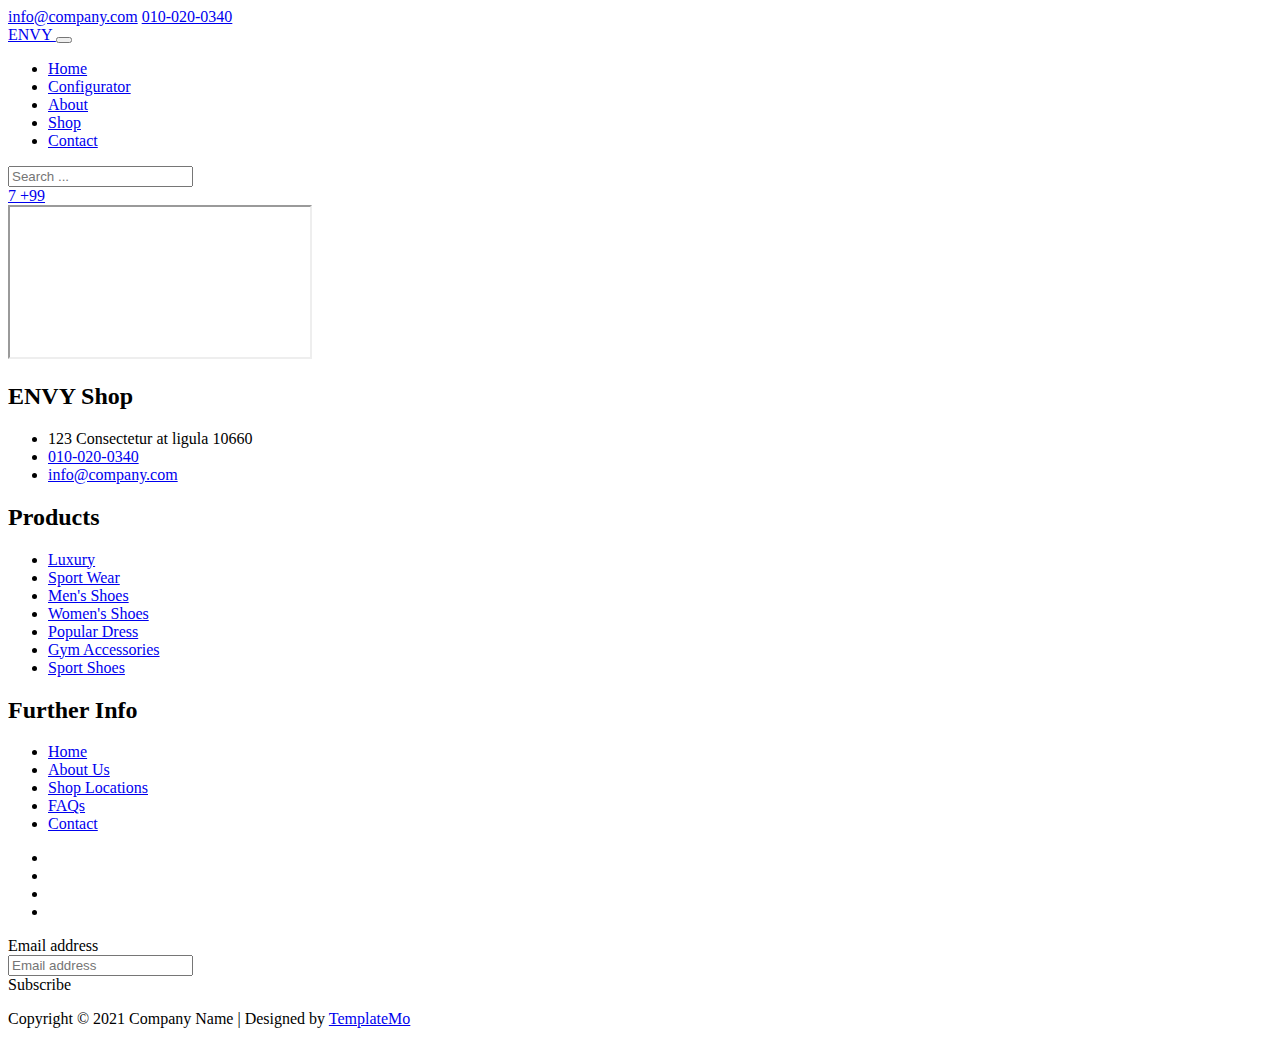
==== configurator.html @ c5c0ccf9 "marchiato envy" ====
<!DOCTYPE html>
<html lang="en">

<head>
    <title>ENVY Shop eCommerce HTML CSS Template</title>
    <meta charset="utf-8">
    <meta name="viewport" content="width=device-width, initial-scale=1">

    <link rel="apple-touch-icon" href="assets/img/apple-icon.png">
    <link rel="shortcut icon" type="image/x-icon" href="assets/img/favicon.ico">

    <link rel="stylesheet" href="assets/css/bootstrap.min.css">
    <link rel="stylesheet" href="assets/css/templatemo.css">
    <link rel="stylesheet" href="assets/css/custom.css">

    <!-- Load fonts style after rendering the layout styles -->
    <link rel="stylesheet" href="https://fonts.googleapis.com/css2?family=Roboto:wght@100;200;300;400;500;700;900&display=swap">
    <link rel="stylesheet" href="assets/css/fontawesome.min.css">
<!--
    
TemplateMo 559 ENVY Shop

https://templatemo.com/tm-559-ENVY-shop

-->
</head>

<body>
    <!-- Start Top Nav -->
    <nav class="navbar navbar-expand-lg bg-dark navbar-light d-none d-lg-block" id="templatemo_nav_top">
        <div class="container text-light">
            <div class="w-100 d-flex justify-content-between">
                <div>
                    <i class="fa fa-envelope mx-2"></i>
                    <a class="navbar-sm-brand text-light text-decoration-none" href="mailto:info@company.com">info@company.com</a>
                    <i class="fa fa-phone mx-2"></i>
                    <a class="navbar-sm-brand text-light text-decoration-none" href="tel:010-020-0340">010-020-0340</a>
                </div>
                <div>
                    <a class="text-light" href="https://fb.com/templatemo" target="_blank" rel="sponsored"><i class="fab fa-facebook-f fa-sm fa-fw me-2"></i></a>
                    <a class="text-light" href="https://www.instagram.com/" target="_blank"><i class="fab fa-instagram fa-sm fa-fw me-2"></i></a>
                    <a class="text-light" href="https://twitter.com/" target="_blank"><i class="fab fa-twitter fa-sm fa-fw me-2"></i></a>
                    <a class="text-light" href="https://www.linkedin.com/" target="_blank"><i class="fab fa-linkedin fa-sm fa-fw"></i></a>
                </div>
            </div>
        </div>
    </nav>
    <!-- Close Top Nav -->


    <!-- Header -->
    <nav class="navbar navbar-expand-lg navbar-light shadow">
        <div class="container d-flex justify-content-between align-items-center">

            <a class="navbar-brand text-success logo h1 align-self-center" href="index.html">
                ENVY
            </a>

            <button class="navbar-toggler border-0" type="button" data-bs-toggle="collapse" data-bs-target="#templatemo_main_nav" aria-controls="navbarSupportedContent" aria-expanded="false" aria-label="Toggle navigation">
                <span class="navbar-toggler-icon"></span>
            </button>

            <div class="align-self-center collapse navbar-collapse flex-fill  d-lg-flex justify-content-lg-between" id="templatemo_main_nav">
                <div class="flex-fill">
                    <ul class="nav navbar-nav d-flex justify-content-between mx-lg-auto">
                        <li class="nav-item">
                            <a class="nav-link" href="index.html">Home</a>
                        </li>
                        <li class="nav-item">
                            <a class="nav-link" href="configurator.html">Configurator</a>
                        </li>
                        <li class="nav-item">
                            <a class="nav-link" href="about.html">About</a>
                        </li>
                        <li class="nav-item">
                            <a class="nav-link" href="shop.html">Shop</a>
                        </li>
                        <li class="nav-item">
                            <a class="nav-link" href="contact.html">Contact</a>
                        </li>
                    </ul>
                </div>
                <div class="navbar align-self-center d-flex">
                    <div class="d-lg-none flex-sm-fill mt-3 mb-4 col-7 col-sm-auto pr-3">
                        <div class="input-group">
                            <input type="text" class="form-control" id="inputMobileSearch" placeholder="Search ...">
                            <div class="input-group-text">
                                <i class="fa fa-fw fa-search"></i>
                            </div>
                        </div>
                    </div>
                    <a class="nav-icon d-none d-lg-inline" href="#" data-bs-toggle="modal" data-bs-target="#templatemo_search">
                        <i class="fa fa-fw fa-search text-dark mr-2"></i>
                    </a>
                    <a class="nav-icon position-relative text-decoration-none" href="#">
                        <i class="fa fa-fw fa-cart-arrow-down text-dark mr-1"></i>
                        <span class="position-absolute top-0 left-100 translate-middle badge rounded-pill bg-light text-dark">7</span>
                    </a>
                    <a class="nav-icon position-relative text-decoration-none" href="#">
                        <i class="fa fa-fw fa-user text-dark mr-3"></i>
                        <span class="position-absolute top-0 left-100 translate-middle badge rounded-pill bg-light text-dark">+99</span>
                    </a>
                </div>
            </div>

        </div>
    </nav>
    <!-- Close Header -->

        <!-- content -->
        <div class="container min-vh-100">
          <iframe class="container-fluid" 
            src="http://triumphllc.github.io/3DSlides/B4W-template-PRODUCT/viewer/index.html?load=preview.json" 
            title="demo"
            height="100%">
          </iframe> 
        </div>

        
    <!-- Start Footer -->
    <footer class="bg-dark" id="tempaltemo_footer">
        <div class="container">
            <div class="row">

                <div class="col-md-4 pt-5">
                    <h2 class="h2 text-success border-bottom pb-3 border-light logo">ENVY Shop</h2>
                    <ul class="list-unstyled text-light footer-link-list">
                        <li>
                            <i class="fas fa-map-marker-alt fa-fw"></i>
                            123 Consectetur at ligula 10660
                        </li>
                        <li>
                            <i class="fa fa-phone fa-fw"></i>
                            <a class="text-decoration-none" href="tel:010-020-0340">010-020-0340</a>
                        </li>
                        <li>
                            <i class="fa fa-envelope fa-fw"></i>
                            <a class="text-decoration-none" href="mailto:info@company.com">info@company.com</a>
                        </li>
                    </ul>
                </div>

                <div class="col-md-4 pt-5">
                    <h2 class="h2 text-light border-bottom pb-3 border-light">Products</h2>
                    <ul class="list-unstyled text-light footer-link-list">
                        <li><a class="text-decoration-none" href="#">Luxury</a></li>
                        <li><a class="text-decoration-none" href="#">Sport Wear</a></li>
                        <li><a class="text-decoration-none" href="#">Men's Shoes</a></li>
                        <li><a class="text-decoration-none" href="#">Women's Shoes</a></li>
                        <li><a class="text-decoration-none" href="#">Popular Dress</a></li>
                        <li><a class="text-decoration-none" href="#">Gym Accessories</a></li>
                        <li><a class="text-decoration-none" href="#">Sport Shoes</a></li>
                    </ul>
                </div>

                <div class="col-md-4 pt-5">
                    <h2 class="h2 text-light border-bottom pb-3 border-light">Further Info</h2>
                    <ul class="list-unstyled text-light footer-link-list">
                        <li><a class="text-decoration-none" href="#">Home</a></li>
                        <li><a class="text-decoration-none" href="#">About Us</a></li>
                        <li><a class="text-decoration-none" href="#">Shop Locations</a></li>
                        <li><a class="text-decoration-none" href="#">FAQs</a></li>
                        <li><a class="text-decoration-none" href="#">Contact</a></li>
                    </ul>
                </div>

            </div>

            <div class="row text-light mb-4">
                <div class="col-12 mb-3">
                    <div class="w-100 my-3 border-top border-light"></div>
                </div>
                <div class="col-auto me-auto">
                    <ul class="list-inline text-left footer-icons">
                        <li class="list-inline-item border border-light rounded-circle text-center">
                            <a class="text-light text-decoration-none" target="_blank" href="http://facebook.com/"><i class="fab fa-facebook-f fa-lg fa-fw"></i></a>
                        </li>
                        <li class="list-inline-item border border-light rounded-circle text-center">
                            <a class="text-light text-decoration-none" target="_blank" href="https://www.instagram.com/"><i class="fab fa-instagram fa-lg fa-fw"></i></a>
                        </li>
                        <li class="list-inline-item border border-light rounded-circle text-center">
                            <a class="text-light text-decoration-none" target="_blank" href="https://twitter.com/"><i class="fab fa-twitter fa-lg fa-fw"></i></a>
                        </li>
                        <li class="list-inline-item border border-light rounded-circle text-center">
                            <a class="text-light text-decoration-none" target="_blank" href="https://www.linkedin.com/"><i class="fab fa-linkedin fa-lg fa-fw"></i></a>
                        </li>
                    </ul>
                </div>
                <div class="col-auto">
                    <label class="sr-only" for="subscribeEmail">Email address</label>
                    <div class="input-group mb-2">
                        <input type="text" class="form-control bg-dark border-light" id="subscribeEmail" placeholder="Email address">
                        <div class="input-group-text btn-success text-light">Subscribe</div>
                    </div>
                </div>
            </div>
        </div>

        <div class="w-100 bg-black py-3">
            <div class="container">
                <div class="row pt-2">
                    <div class="col-12">
                        <p class="text-left text-light">
                            Copyright &copy; 2021 Company Name 
                            | Designed by <a rel="sponsored" href="https://templatemo.com" target="_blank">TemplateMo</a>
                        </p>
                    </div>
                </div>
            </div>
        </div>

    </footer>
    <!-- End Footer -->

    <!-- Start Script -->
    <script src="assets/js/jquery-1.11.0.min.js"></script>
    <script src="assets/js/jquery-migrate-1.2.1.min.js"></script>
    <script src="assets/js/bootstrap.bundle.min.js"></script>
    <script src="assets/js/templatemo.js"></script>
    <script src="assets/js/custom.js"></script>
    <!-- End Script -->
</body>

</html>
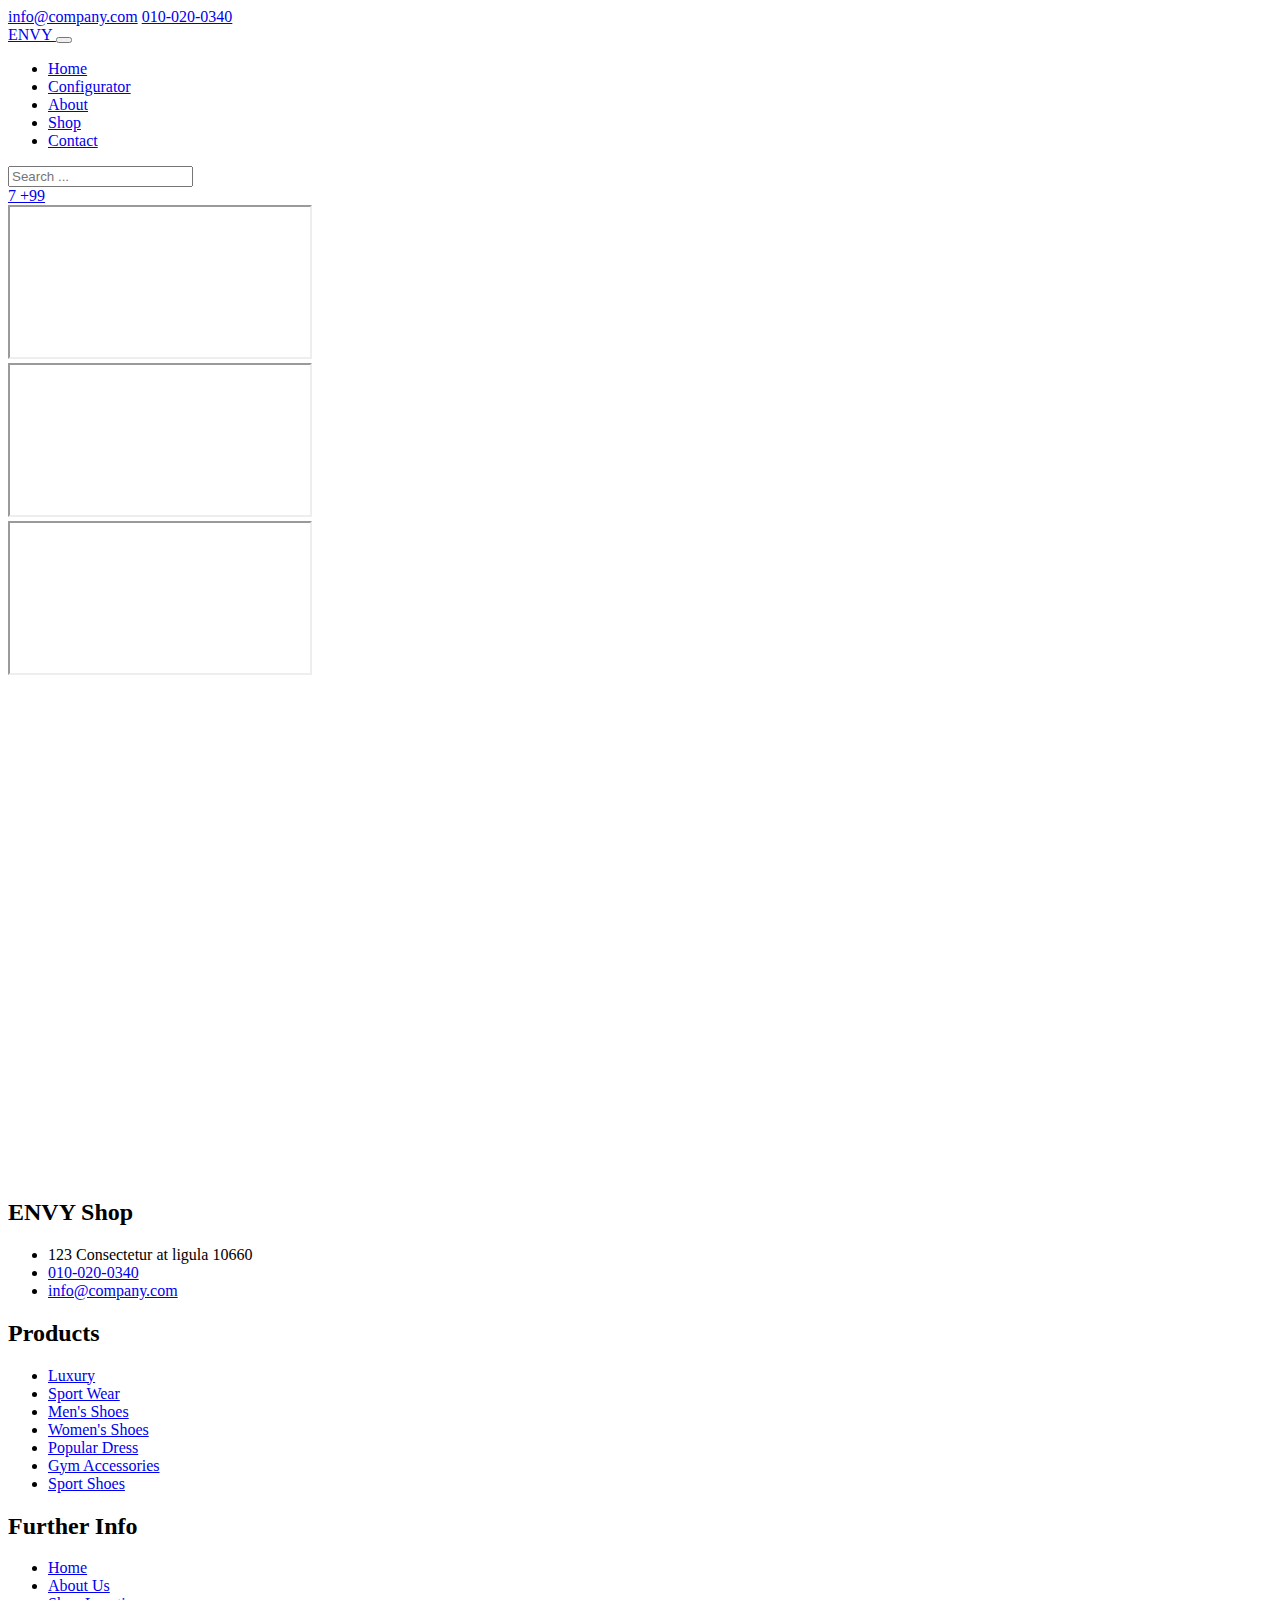
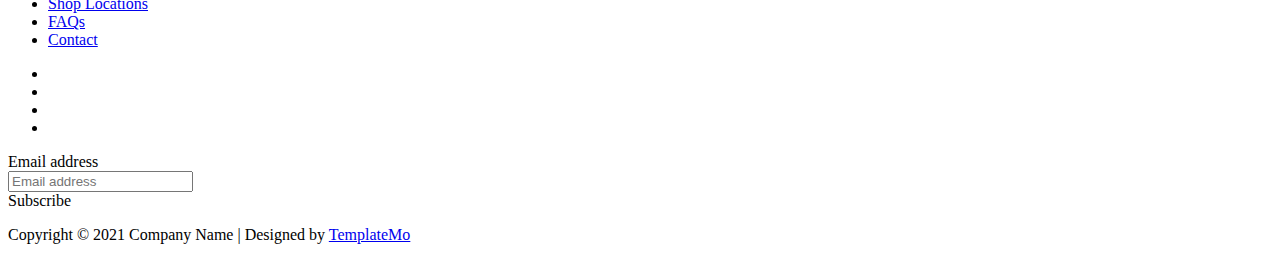
==== commit 955c5705: "marchiato envy" ====
--- a/configurator.html
+++ b/configurator.html
@@ -116,7 +116,18 @@
           </iframe> 
         </div>
 
-        
+        <div class="embed-responsive embed-responsive-16by9">
+            <iframe class="embed-responsive-item" src="https://www.youtube.com/embed/v64KOxKVLVg" allowfullscreen></iframe>
+          </div>
+
+          <div class="embed-responsive embed-responsive-16by9">
+            <iframe class="embed-responsive-item" src="https://player.vimeo.com/video/137857207" allowfullscreen></iframe>
+          </div>
+        <!--Google map-->
+<div id="map-container" class="z-depth-1-half map-container" style="height: 500px">
+    <iframe src="https://maps.google.com/maps?q=manhatan&t=&z=13&ie=UTF8&iwloc=&output=embed" frameborder="0"
+      style="border:0" allowfullscreen></iframe>
+  </div>
     <!-- Start Footer -->
     <footer class="bg-dark" id="tempaltemo_footer">
         <div class="container">
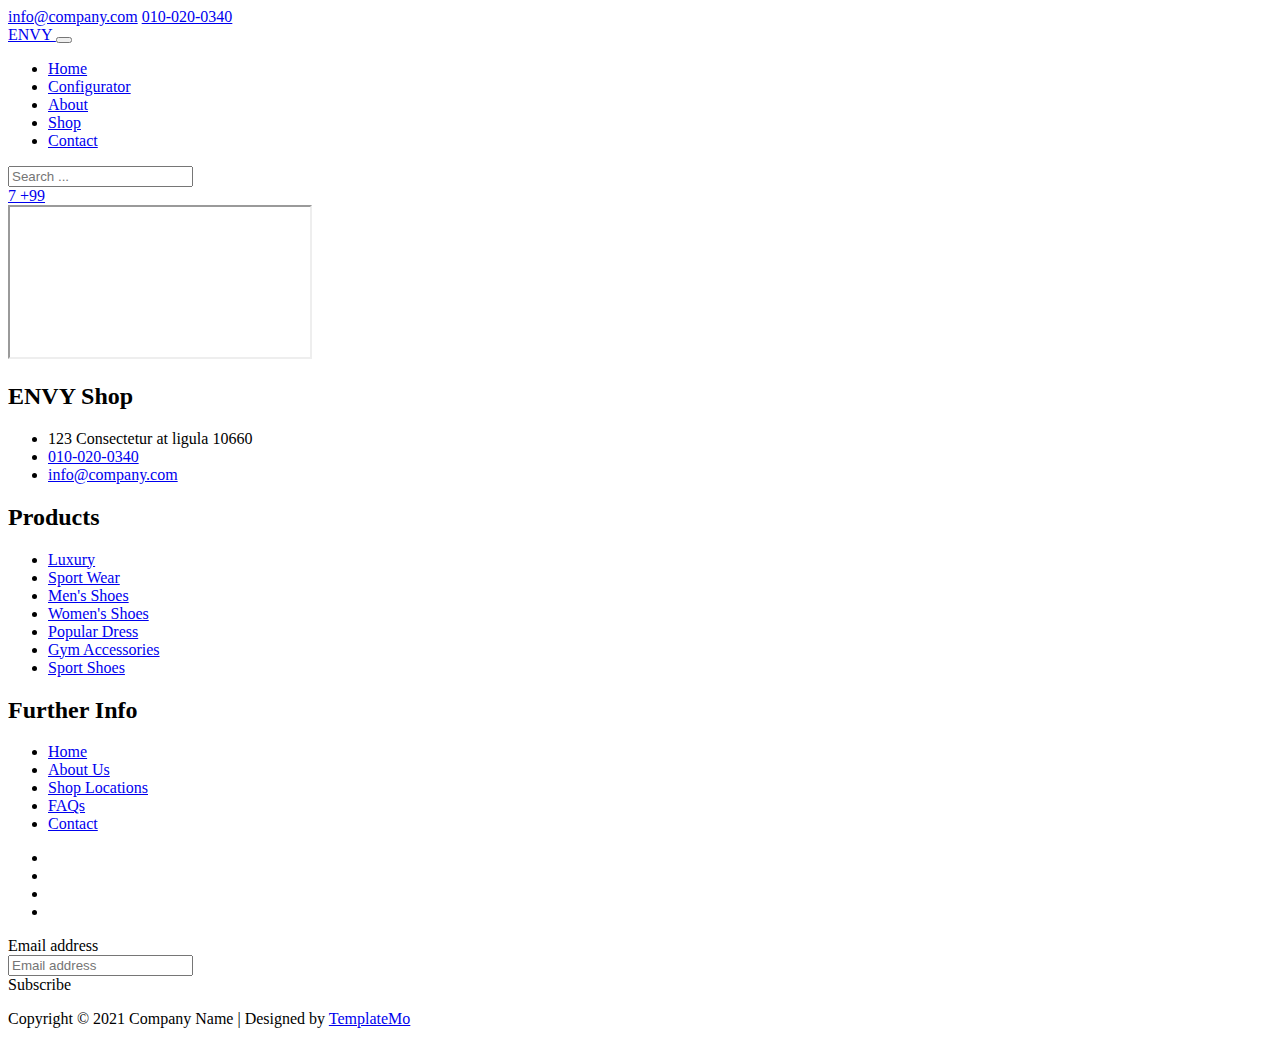
==== commit cfc2f6b8: "marchiato envy" ====
--- a/configurator.html
+++ b/configurator.html
@@ -108,26 +108,16 @@
     <!-- Close Header -->
 
         <!-- content -->
-        <div class="container min-vh-100">
-          <iframe class="container-fluid" 
-            src="http://triumphllc.github.io/3DSlides/B4W-template-PRODUCT/viewer/index.html?load=preview.json" 
-            title="demo"
-            height="100%">
-          </iframe> 
-        </div>
-
-        <div class="embed-responsive embed-responsive-16by9">
-            <iframe class="embed-responsive-item" src="https://www.youtube.com/embed/v64KOxKVLVg" allowfullscreen></iframe>
-          </div>
-
-          <div class="embed-responsive embed-responsive-16by9">
-            <iframe class="embed-responsive-item" src="https://player.vimeo.com/video/137857207" allowfullscreen></iframe>
-          </div>
-        <!--Google map-->
-<div id="map-container" class="z-depth-1-half map-container" style="height: 500px">
-    <iframe src="https://maps.google.com/maps?q=manhatan&t=&z=13&ie=UTF8&iwloc=&output=embed" frameborder="0"
-      style="border:0" allowfullscreen></iframe>
+
+
+  <div class="ratio ratio-16x9">
+    <iframe class="container-fluid" 
+    src="http://triumphllc.github.io/3DSlides/B4W-template-PRODUCT/viewer/index.html?load=preview.json" 
+    title="demo"
+    height="100%">
+  </iframe> 
   </div>
+
     <!-- Start Footer -->
     <footer class="bg-dark" id="tempaltemo_footer">
         <div class="container">
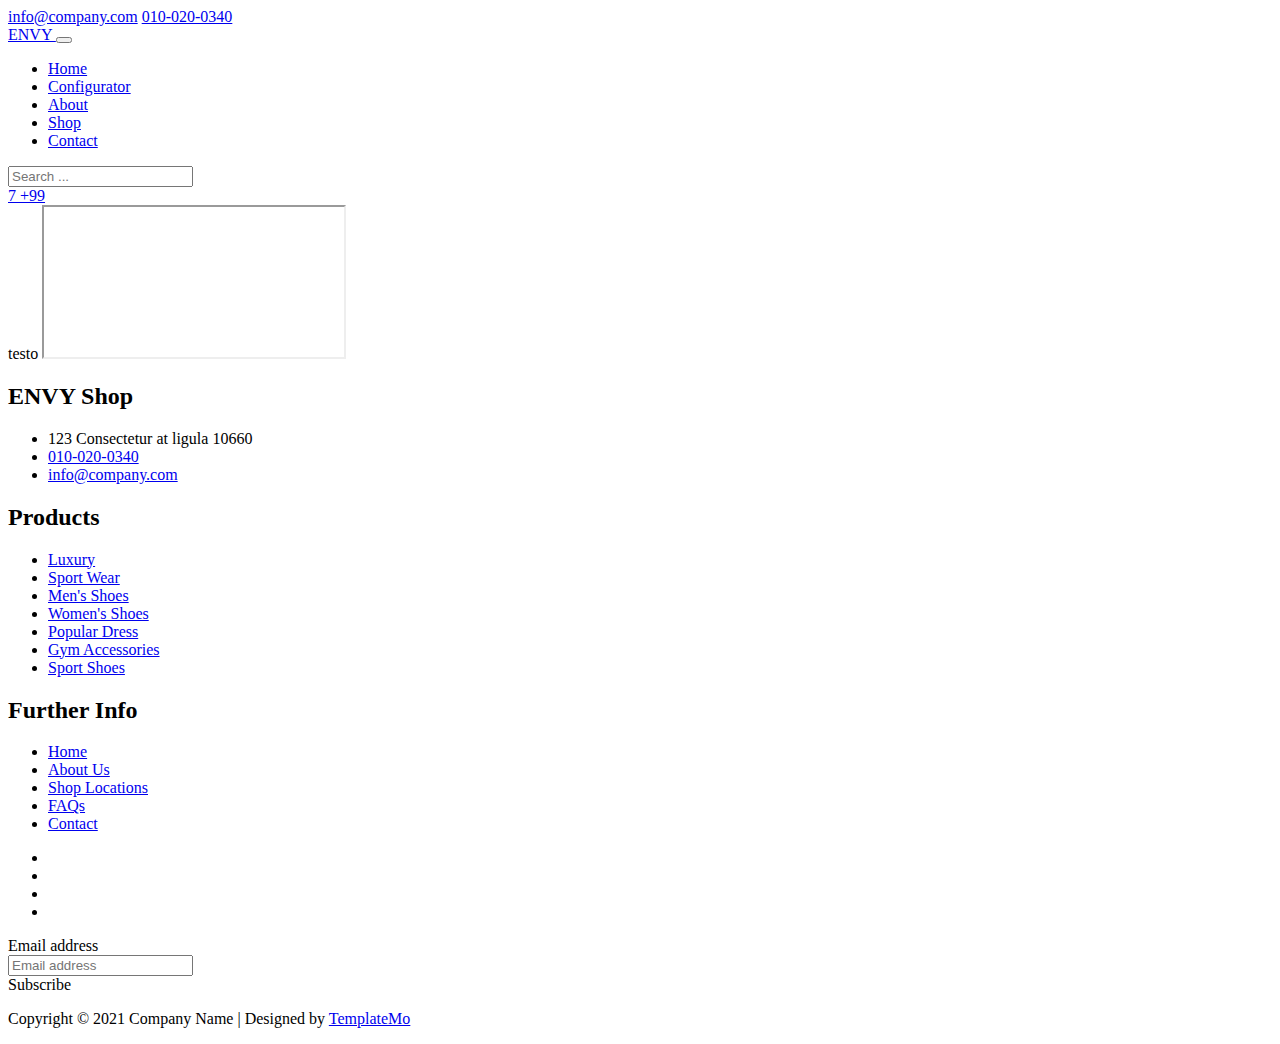
==== commit 3f7a7fe3: "corrette pagine to envy" ====
--- a/configurator.html
+++ b/configurator.html
@@ -110,11 +110,15 @@
         <!-- content -->
 
 
-  <div class="ratio ratio-16x9">
-    <iframe class="container-fluid" 
+  <div  class="ratio ratio-16x9">
+
+    testo 
+    <iframe  
     src="http://triumphllc.github.io/3DSlides/B4W-template-PRODUCT/viewer/index.html?load=preview.json" 
     title="demo"
-    height="100%">
+    allowfullscreen
+    height="100%"
+    >
   </iframe> 
   </div>
 
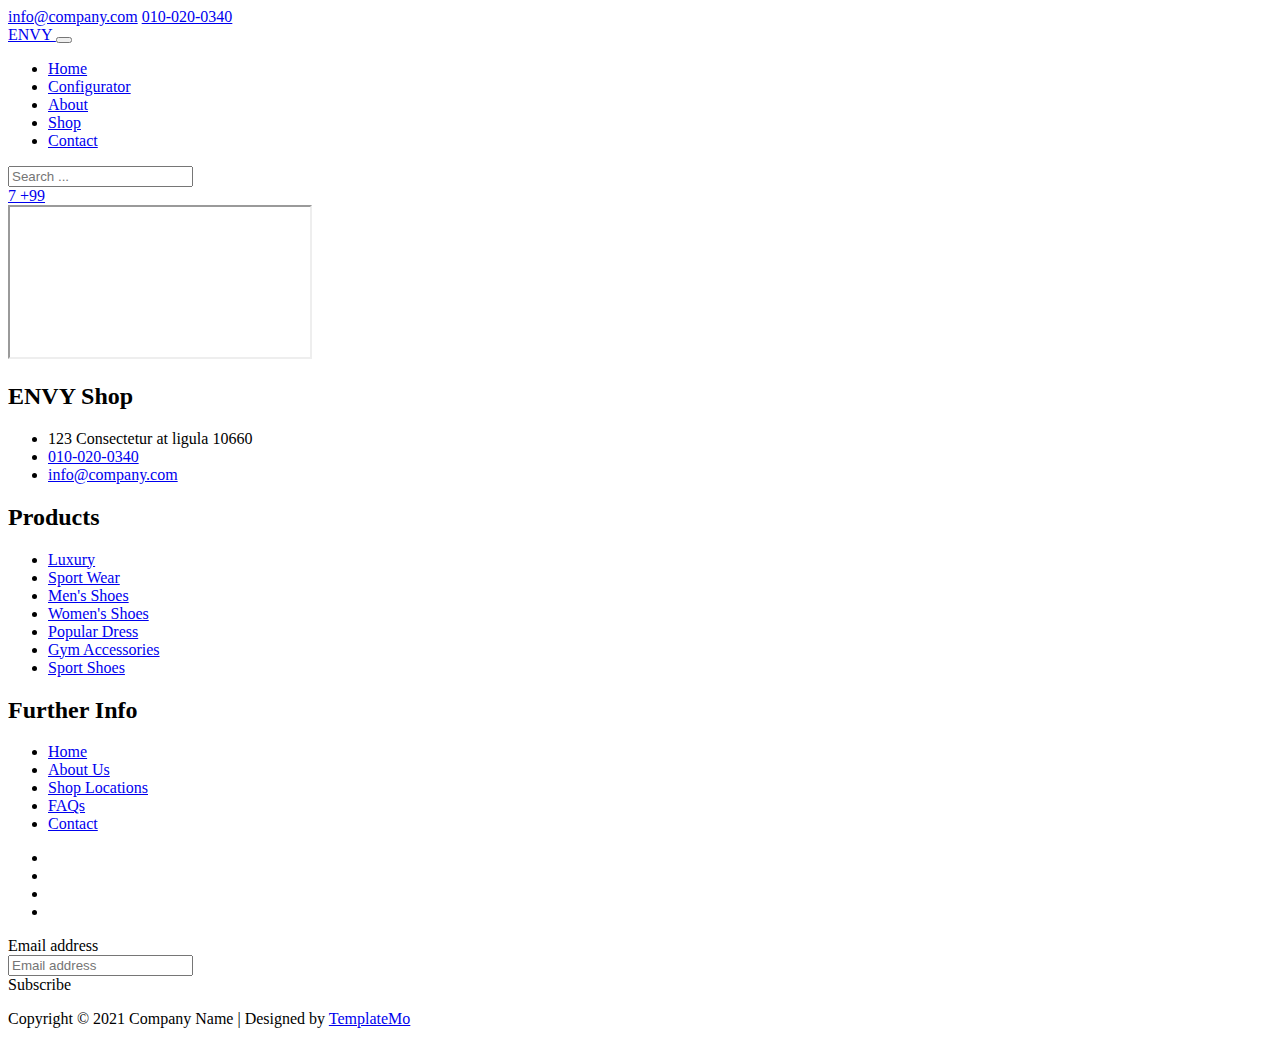
==== commit 245cf52f: "corretto configurator" ====
--- a/configurator.html
+++ b/configurator.html
@@ -111,8 +111,6 @@
 
 
   <div  class="ratio ratio-16x9">
-
-    testo 
     <iframe  
     src="http://triumphllc.github.io/3DSlides/B4W-template-PRODUCT/viewer/index.html?load=preview.json" 
     title="demo"
